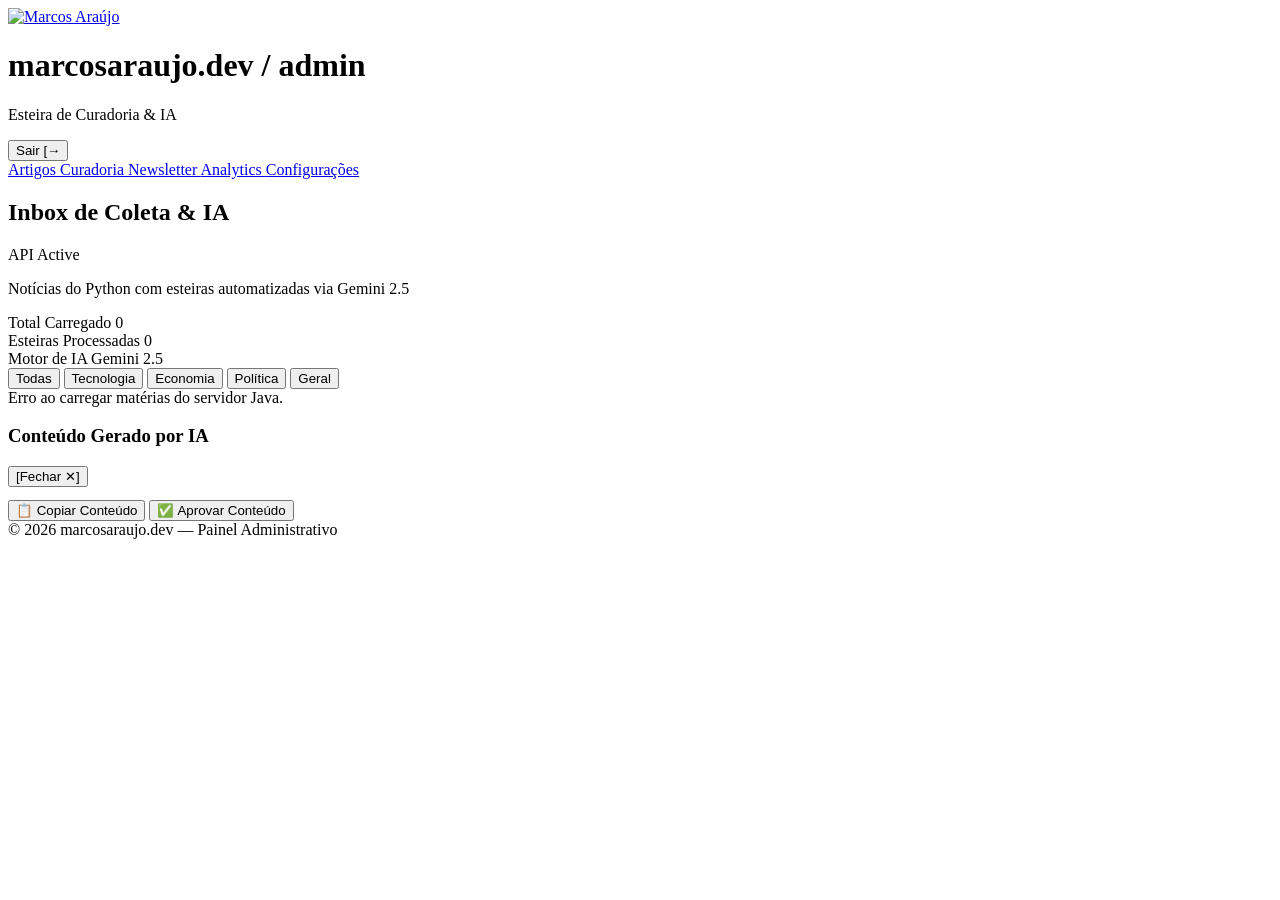
==== src/main/resources/templates/curadoria.html @ def511c6 "feat: modulo de curadoria avanço progressivo com integração ao supabase coletando da API externa em " ====
<!DOCTYPE html>
<html xmlns:th="http://www.thymeleaf.org" lang="pt-BR">
<head>
    <meta charset="UTF-8">
    <meta name="viewport" content="width=device-width, initial-scale=1.0">

    <!-- ⚡ SCRIPT ANTI-PISCADA (Executa antes do navegador desenhar a tela) -->
    <script>
        (function() {
            const savedTheme = localStorage.getItem('theme');
            const systemPrefersDark = window.matchMedia('(prefers-color-scheme: dark)').matches;
            if (savedTheme === 'dark' || (!savedTheme && systemPrefersDark)) {
                document.documentElement.classList.add('dark');
            } else {
                document.documentElement.classList.remove('dark');
            }
        })();
    </script>

    <title>Curadoria & Esteiras de IA | Admin marcosaraujo.dev</title>

    <!-- Tailwind CSS -->
    <script src="https://cdn.tailwindcss.com"></script>
    <script>
        tailwind.config = { darkMode: 'class' }
    </script>

    <!-- SDK do Supabase para WebSocket -->
    <script src="https://cdn.jsdelivr.net/npm/@supabase/supabase-js@2"></script>

    <!-- CSS Externo Isolado -->
    <link rel="stylesheet" th:href="@{/css/dashboard.css}">
</head>
<body class="bg-[#f8f9fa] dark:bg-[#121214] text-[#1a1a1a] dark:text-zinc-100 font-sans antialiased max-w-4xl mx-auto px-4 py-8 selection:bg-gray-200 dark:selection:bg-zinc-800 min-h-screen flex flex-col justify-between transition-colors duration-200">

<div>
    <!-- Navbar Minimalista Padrão do Projeto com Navegação Modular -->
    <header class="pb-4 border-b border-gray-200 dark:border-zinc-800 mb-8 space-y-4">
        <div class="flex items-center justify-between">
            <div class="flex items-center gap-3">
                <a href="/" class="shrink-0 rounded-full overflow-hidden w-9 h-9 border border-gray-200 dark:border-zinc-700">
                    <img src="https://github.com/marcosaraujodev083-tech.png" alt="Marcos Araújo" class="w-full h-full object-cover">
                </a>
                <div>
                    <h1 class="text-sm font-bold tracking-tight text-gray-900 dark:text-zinc-100">
                        marcosaraujo.dev <span class="text-xs font-mono font-normal text-gray-400 dark:text-zinc-500">/ admin</span>
                    </h1>
                    <p class="text-[11px] font-mono text-gray-500 dark:text-zinc-400">Esteira de Curadoria & IA</p>
                </div>
            </div>

            <div class="flex items-center gap-4">
                <!-- Componente da Lâmpada Retro -->
                <div th:insert="~{fragments/components :: darkModeToggle}"></div>

                <form th:action="@{/logout}" method="post">
                    <button type="submit" class="text-xs font-mono text-gray-500 dark:text-zinc-400 hover:text-red-600 dark:hover:text-red-400 transition duration-150">
                        Sair [→
                    </button>
                </form>
            </div>
        </div>

        <!-- ⚡ MENU DE NAVEGAÇÃO DOS MÓDULOS -->
        <nav class="flex items-center gap-6 pt-2 text-xs font-mono overflow-x-auto">
            <a href="/" class="text-gray-400 dark:text-zinc-500 hover:text-black dark:hover:text-zinc-200 pb-1.5 border-b-2 border-transparent transition">
                Artigos
            </a>
            <a href="/curadoria" class="text-black dark:text-zinc-100 font-bold border-b-2 border-black dark:border-zinc-100 pb-1.5 transition">
                Curadoria
            </a>
            <a href="/newsletter" class="text-gray-400 dark:text-zinc-500 hover:text-black dark:hover:text-zinc-200 pb-1.5 border-b-2 border-transparent transition">
                Newsletter
            </a>
            <a href="/analytics" class="text-gray-400 dark:text-zinc-500 hover:text-black dark:hover:text-zinc-200 pb-1.5 border-b-2 border-transparent transition">
                Analytics
            </a>
            <a href="/settings" class="text-gray-400 dark:text-zinc-500 hover:text-black dark:hover:text-zinc-200 pb-1.5 border-b-2 border-transparent transition">
                Configurações
            </a>
        </nav>
    </header>

    <!-- Conteúdo Principal do Inbox / Curadoria -->
    <main class="space-y-6">

        <!-- 1. Header Interno do Módulo -->
        <div class="flex flex-col sm:flex-row sm:items-center sm:justify-between gap-4">
            <div>
                <div class="flex items-center gap-2.5">
                    <h2 class="text-lg font-bold tracking-tight text-gray-900 dark:text-zinc-100">
                        Inbox de Coleta & IA
                    </h2>
                    <span id="realtime-status" class="inline-flex items-center gap-1.5 px-2.5 py-0.5 rounded-full text-xs font-mono font-medium bg-emerald-500/10 text-emerald-600 dark:text-emerald-400 border border-emerald-500/20">
                        <span class="w-1.5 h-1.5 rounded-full bg-emerald-500 animate-pulse"></span>
                        API Active
                    </span>
                </div>
                <p class="text-xs text-gray-500 dark:text-zinc-400 mt-1 font-mono">
                    Notícias do Python com esteiras automatizadas via Gemini 2.5
                </p>
            </div>
        </div>

        <!-- 2. Cards de Métricas Rápidas -->
        <div class="grid grid-cols-3 gap-3">
            <div class="p-3.5 rounded-xl bg-white dark:bg-zinc-900 border border-gray-200 dark:border-zinc-800 shadow-sm">
                <span class="text-[11px] font-mono text-gray-400 dark:text-zinc-500 block">Total Carregado</span>
                <span id="count-pending" class="text-xl font-bold text-gray-900 dark:text-zinc-100 mt-0.5 block">0</span>
            </div>
            <div class="p-3.5 rounded-xl bg-white dark:bg-zinc-900 border border-gray-200 dark:border-zinc-800 shadow-sm">
                <span class="text-[11px] font-mono text-gray-400 dark:text-zinc-500 block">Esteiras Processadas</span>
                <span id="count-approved" class="text-xl font-bold text-emerald-600 dark:text-emerald-400 mt-0.5 block">0</span>
            </div>
            <div class="p-3.5 rounded-xl bg-white dark:bg-zinc-900 border border-gray-200 dark:border-zinc-800 shadow-sm">
                <span class="text-[11px] font-mono text-gray-400 dark:text-zinc-500 block">Motor de IA</span>
                <span class="text-xl font-bold text-blue-600 dark:text-blue-400 mt-0.5 block">Gemini 2.5</span>
            </div>
        </div>

        <!-- 3. Navegação por Categorias (Abas de Filtro do Controller) -->
        <div class="flex items-center justify-between gap-4 pb-2 border-b border-gray-200 dark:border-zinc-800">
            <div class="flex items-center space-x-1 font-mono text-xs overflow-x-auto">

                <button type="button" onclick="carregarPorCategoria('TODAS', this)"
                        class="tab-btn px-3 py-1.5 rounded-lg bg-black dark:bg-zinc-100 text-white dark:text-black font-semibold shadow-sm transition">
                    Todas
                </button>

                <button type="button" onclick="carregarPorCategoria('Tecnologia', this)"
                        class="tab-btn px-3 py-1.5 rounded-lg text-gray-500 dark:text-zinc-400 hover:bg-gray-200/50 dark:hover:bg-zinc-800 transition">
                    Tecnologia
                </button>

                <button type="button" onclick="carregarPorCategoria('Economia', this)"
                        class="tab-btn px-3 py-1.5 rounded-lg text-gray-500 dark:text-zinc-400 hover:bg-gray-200/50 dark:hover:bg-zinc-800 transition">
                    Economia
                </button>

                <button type="button" onclick="carregarPorCategoria('Política', this)"
                        class="tab-btn px-3 py-1.5 rounded-lg text-gray-500 dark:text-zinc-400 hover:bg-gray-200/50 dark:hover:bg-zinc-800 transition">
                    Política
                </button>

                <button type="button" onclick="carregarPorCategoria('Geral', this)"
                        class="tab-btn px-3 py-1.5 rounded-lg text-gray-500 dark:text-zinc-400 hover:bg-gray-200/50 dark:hover:bg-zinc-800 transition">
                    Geral
                </button>

            </div>
        </div>

        <!-- 4. Feed de Notícias Dinâmico -->
        <section id="news-feed" class="space-y-4">
            <div id="loading-spinner" class="text-center py-8 font-mono text-xs text-gray-400">
                Carregando matérias da esteira...
            </div>
        </section>

    </main>
</div>

<!-- 5. MODAL DE EXIBIÇÃO DE CONTEÚDO GERADO PELA IA -->
<div id="ai-modal" class="hidden fixed inset-0 bg-black/60 backdrop-blur-sm z-50 flex items-center justify-center p-4">
    <div class="bg-white dark:bg-zinc-900 border border-gray-200 dark:border-zinc-800 rounded-2xl max-w-2xl w-full p-6 shadow-2xl flex flex-col max-h-[85vh]">
        <div class="flex items-center justify-between pb-4 border-b border-gray-100 dark:border-zinc-800">
            <h3 id="modal-title" class="text-sm font-bold font-mono text-gray-900 dark:text-zinc-100">
                Conteúdo Gerado por IA
            </h3>
            <button onclick="fecharModal()" class="text-gray-400 hover:text-black dark:hover:text-white font-mono text-xs">
                [Fechar ✕]
            </button>
        </div>

        <div class="py-4 overflow-y-auto flex-1">
            <pre id="modal-body" class="text-xs font-mono text-gray-700 dark:text-zinc-300 whitespace-pre-wrap leading-relaxed bg-gray-50 dark:bg-zinc-950 p-4 rounded-xl border border-gray-100 dark:border-zinc-800/80"></pre>
        </div>

        <div class="flex items-center justify-end gap-2 pt-4 border-t border-gray-100 dark:border-zinc-800">
            <button type="button" onclick="copiarConteudoModal()" class="px-3 py-1.5 text-xs font-mono font-medium rounded-lg bg-gray-100 dark:bg-zinc-800 text-gray-700 dark:text-zinc-200 hover:bg-gray-200 dark:hover:bg-zinc-700 transition">
                📋 Copiar Conteúdo
            </button>
            <button type="button" id="btnAprovarBlog" onclick="aprovarArtigoBlog()" class="hidden px-3 py-1.5 text-xs font-mono font-medium rounded-lg bg-emerald-600 hover:bg-emerald-700 text-white transition shadow-sm">
                ✅ Aprovar Conteúdo
            </button>
        </div>
    </div>
</div>

<!-- Footer Padrão -->
<footer class="mt-12 pt-6 border-t border-gray-100 dark:border-zinc-800 text-center text-[11px] text-gray-400 dark:text-zinc-500 font-mono">
    &copy; <span th:text="${#temporals.format(#temporals.createNow(), 'yyyy')}">2026</span> marcosaraujo.dev — Painel Administrativo
</footer>

<!-- ⚡ JAVASCRIPT DE INTEGRAÇÃO COM O BACKEND JAVA -->
<script>
    let currentCategory = 'TODAS';
    let currentItemId = null; // Guarda o ID da matéria ativa na modal

    // Carrega as notícias assim que a página abre
    document.addEventListener('DOMContentLoaded', () => {
        carregarNoticias('TODAS');
    });

    // Função para alternar abas e buscar do controller Java
    function carregarPorCategoria(categoria, btnElement) {
        currentCategory = categoria;

        // Estilização das abas
        document.querySelectorAll('.tab-btn').forEach(btn => {
            btn.className = 'tab-btn px-3 py-1.5 rounded-lg text-gray-500 dark:text-zinc-400 hover:bg-gray-200/50 dark:hover:bg-zinc-800 transition font-mono text-xs';
        });
        btnElement.className = 'tab-btn px-3 py-1.5 rounded-lg bg-black dark:bg-zinc-100 text-white dark:text-black font-semibold shadow-sm transition font-mono text-xs';

        carregarNoticias(categoria);
    }

    // Requisição GET para o CuradoriaController
    async function carregarNoticias(categoria) {
        const feed = document.getElementById('news-feed');
        feed.innerHTML = `<div class="text-center py-8 font-mono text-xs text-gray-400">Buscando notícias...</div>`;

        try {
            const url = `/api/admin/curadoria/categoria/${categoria}`;

            const response = await fetch(url);
            const items = await response.json();

            document.getElementById('count-pending').innerText = items.length;
            renderizarCards(items);
        } catch (error) {
            feed.innerHTML = `<div class="text-center py-8 font-mono text-xs text-red-500">Erro ao carregar matérias do servidor Java.</div>`;
        }
    }

    // Renderiza cada card de notícia com os botões das esteiras
    function renderizarCards(items) {
        const feed = document.getElementById('news-feed');

        if (!items || items.length === 0) {
            feed.innerHTML = `<div class="text-center py-8 font-mono text-xs text-gray-400">Nenhuma matéria encontrada nesta categoria.</div>`;
            return;
        }

        feed.innerHTML = items.map(item => `
            <article class="p-5 rounded-xl bg-white dark:bg-zinc-900 border border-gray-200 dark:border-zinc-800 shadow-sm space-y-3">
                <div class="flex items-center justify-between text-xs font-mono text-gray-400 dark:text-zinc-500">
                    <div class="flex items-center space-x-2">
                        <span class="px-2 py-0.5 rounded bg-blue-50 dark:bg-blue-950/50 text-blue-600 dark:text-blue-400 font-semibold">
                            ${item.sourceName || item.source_name || 'Fonte'}
                        </span>
                        <span>•</span>
                        <span class="px-2 py-0.5 rounded bg-gray-100 dark:bg-zinc-800 text-gray-600 dark:text-zinc-300 font-medium">
                            ${item.category || 'Geral'}
                        </span>
                    </div>
                    <button onclick="executarCategorizacao(${item.id})" class="text-[11px] text-purple-600 dark:text-purple-400 hover:underline">
                        🤖 Triar Categoria (Gemini)
                    </button>
                </div>

                <h2 class="text-base font-bold text-gray-900 dark:text-zinc-100 leading-snug">
                    ${item.title}
                </h2>

                <p class="text-sm text-gray-600 dark:text-zinc-300 leading-relaxed line-clamp-3">
                    ${item.content || item.description || item.summary || 'Sem conteúdo estendido.'}
                </p>

                <!-- ESTEIRAS DE PROCESSAMENTO DE IA -->
                <div class="pt-3 border-t border-gray-100 dark:border-zinc-800/60 flex flex-wrap items-center justify-between gap-2">
                    <a href="${item.url}" target="_blank" rel="noopener noreferrer" class="text-xs font-mono text-gray-400 hover:text-black dark:hover:text-white transition">
                        Ver Original ↗
                    </a>

                    <div class="flex flex-wrap items-center gap-1.5">
                        <button onclick="gerarBlog(${item.id})" class="px-2.5 py-1 text-[11px] font-mono font-medium bg-emerald-50 dark:bg-emerald-950/40 text-emerald-600 dark:text-emerald-400 rounded-md border border-emerald-500/20 hover:bg-emerald-100 transition">
                            📝 Blog (HTML)
                        </button>
                        <button onclick="gerarYouTube(${item.id})" class="px-2.5 py-1 text-[11px] font-mono font-medium bg-red-50 dark:bg-red-950/40 text-red-600 dark:text-red-400 rounded-md border border-red-500/20 hover:bg-red-100 transition">
                            🎬 Roteiro YT
                        </button>
                        <button onclick="gerarLinkedIn(${item.id})" class="px-2.5 py-1 text-[11px] font-mono font-medium bg-blue-50 dark:bg-blue-950/40 text-blue-600 dark:text-blue-400 rounded-md border border-blue-500/20 hover:bg-blue-100 transition">
                            💼 Post LinkedIn
                        </button>
                    </div>
                </div>
            </article>
        `).join('');
    }

    // 🤖 1. Dispara Auto-Categorização
    async function executarCategorizacao(id) {
        try {
            const res = await fetch(`/api/admin/curadoria/${id}/categorize`, { method: 'POST' });
            if (res.ok) {
                carregarNoticias(currentCategory);
            }
        } catch (e) {
            console.error('Erro na categorização:', e);
        }
    }

    // 📝 2. Dispara Gerador de Blog
    async function gerarBlog(id) {
        currentItemId = id; // Define o ID ativo para a aprovação
        abrirModal('Gerando Artigo para Blog...', 'Aguarde a resposta do Gemini...', false);
        try {
            const res = await fetch(`/api/admin/curadoria/${id}/generate-blog`, { method: 'POST' });
            const data = await res.json();
            abrirModal('Artigo de Blog Gerado (HTML)', data.blogContent || 'Conteúdo gerado vazio.', true);
        } catch (e) {
            abrirModal('Erro', 'Falha ao conectar com o serviço de IA.', false);
        }
    }

    // 🎬 3. Dispara Gerador de YouTube
    async function gerarYouTube(id) {
        currentItemId = id;
        abrirModal('Gerando Roteiro para YouTube...', 'Aguarde a resposta do Gemini...', false);
        try {
            const res = await fetch(`/api/admin/curadoria/${id}/generate-youtube`, { method: 'POST' });
            const data = await res.json();
            abrirModal('Roteiro Estruturado YouTube (JSON)', data.youtubeScript || 'Conteúdo gerado vazio.', false);
        } catch (e) {
            abrirModal('Erro', 'Falha ao conectar com o serviço de IA.', false);
        }
    }

    // 💼 4. Dispara Gerador de LinkedIn
    async function gerarLinkedIn(id) {
        currentItemId = id;
        abrirModal('Gerando Post do LinkedIn...', 'Aguarde a resposta do Gemini...', false);
        try {
            const res = await fetch(`/api/admin/curadoria/${id}/generate-linkedin`, { method: 'POST' });
            const data = await res.json();
            abrirModal('Post Formatado para LinkedIn', data.linkedinContent || 'Conteúdo gerado vazio.', false);
        } catch (e) {
            abrirModal('Erro', 'Falha ao conectar com o serviço de IA.', false);
        }
    }

    // Funções do Modal
    function abrirModal(titulo, conteudo, showApproveButton = false) {
        document.getElementById('modal-title').innerText = titulo;
        document.getElementById('modal-body').innerText = conteudo;

        const btnApprove = document.getElementById('btnAprovarBlog');
        if (showApproveButton) {
            btnApprove.classList.remove('hidden');
            btnApprove.disabled = false;
            btnApprove.innerText = '✅ Aprovar Conteúdo';
        } else {
            btnApprove.classList.add('hidden');
        }

        document.getElementById('ai-modal').classList.remove('hidden');
    }

    function fecharModal() {
        document.getElementById('ai-modal').classList.add('hidden');
    }

    function copiarConteudoModal() {
        const text = document.getElementById('modal-body').innerText;
        navigator.clipboard.writeText(text);
        alert('Conteúdo copiado para a área de transferência!');
    }

    // ✅ Aprova o Artigo de Blog
    function aprovarArtigoBlog() {
        if (!currentItemId) return;

        const btn = document.getElementById('btnAprovarBlog');
        btn.disabled = true;
        btn.innerText = '⏳ Salvando...';

        fetch(`/api/admin/curadoria/${currentItemId}/approve-blog`, {
            method: 'POST',
            headers: {
                'Content-Type': 'application/json'
            }
        })
        .then(response => {
            if (!response.ok) throw new Error('Falha ao aprovar artigo');
            return response.json();
        })
        .then(data => {
            alert('🎉 Artigo aprovado com sucesso!');
            fecharModal();
            carregarNoticias(currentCategory);
        })
        .catch(error => {
            console.error(error);
            alert('❌ Erro ao aprovar conteúdo');
            btn.disabled = false;
            btn.innerText = '✅ Aprovar Conteúdo';
        });
    }
</script>
</body>
</html>
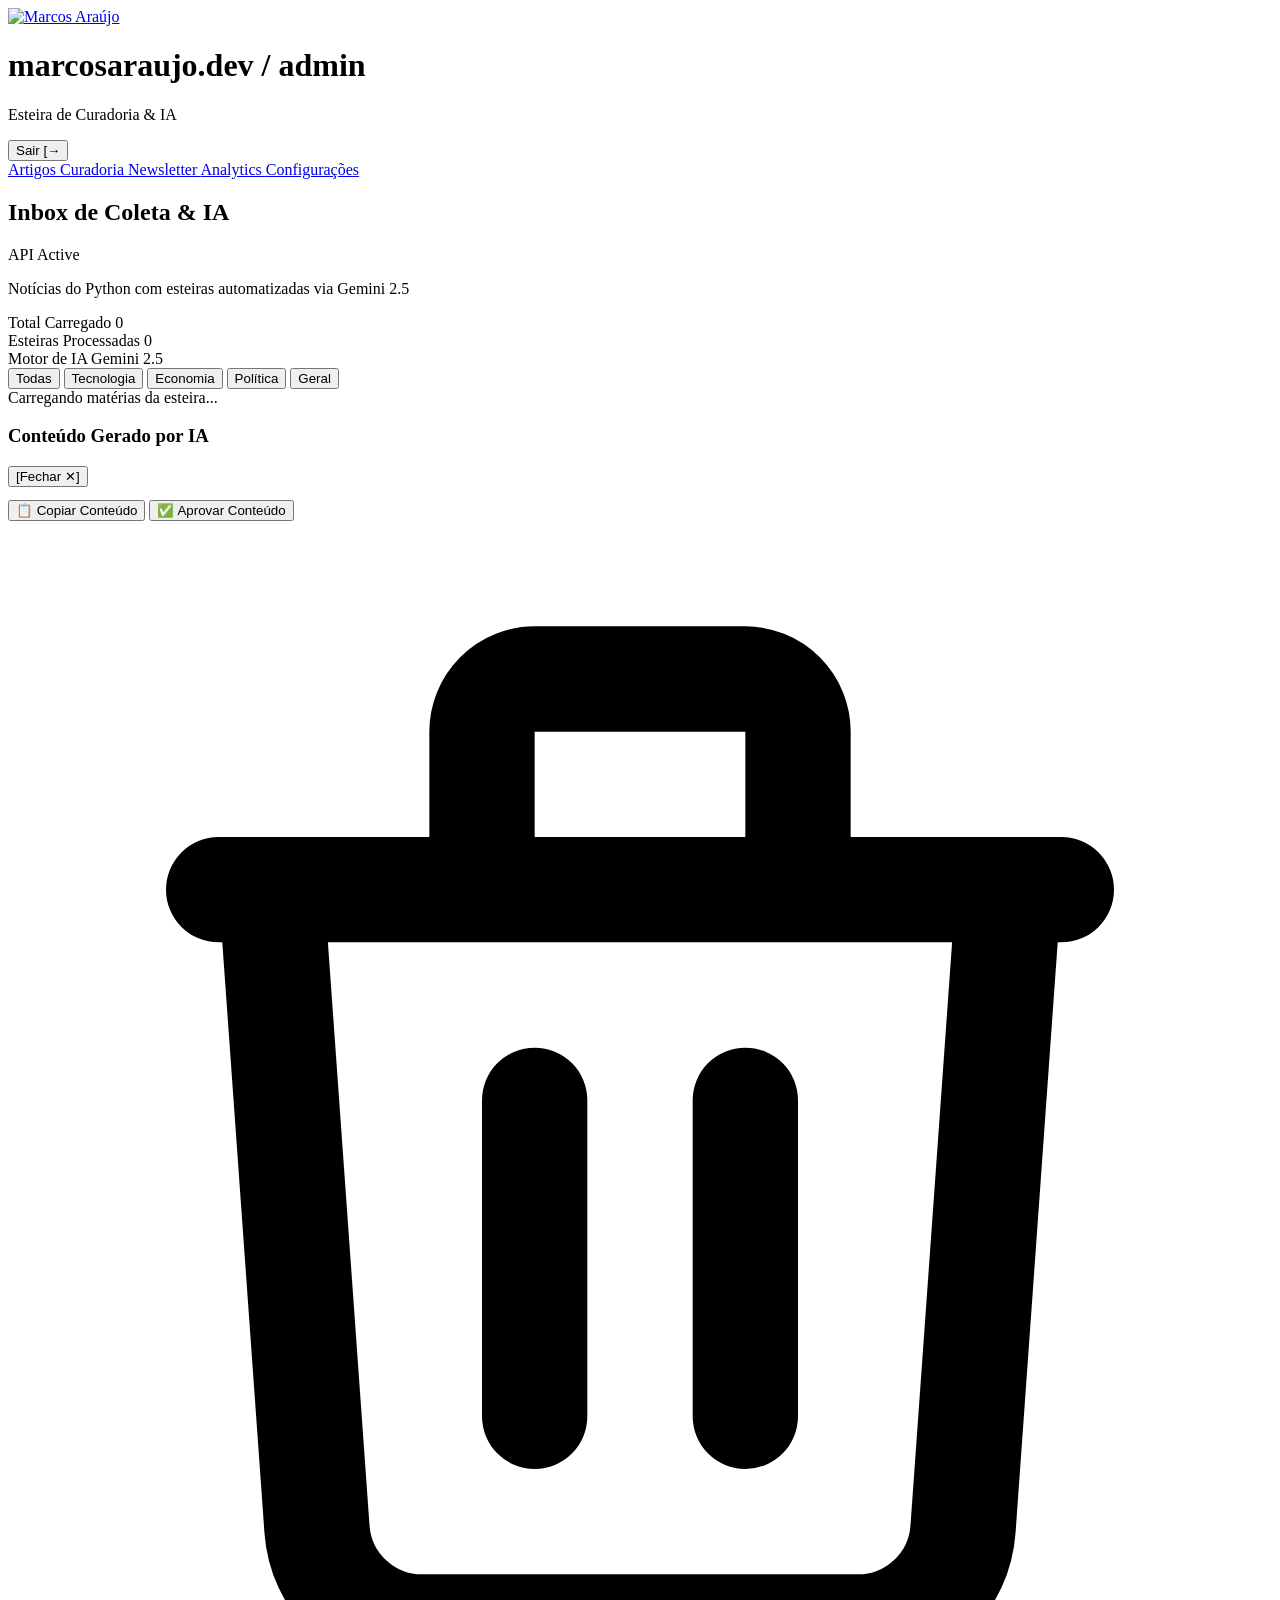
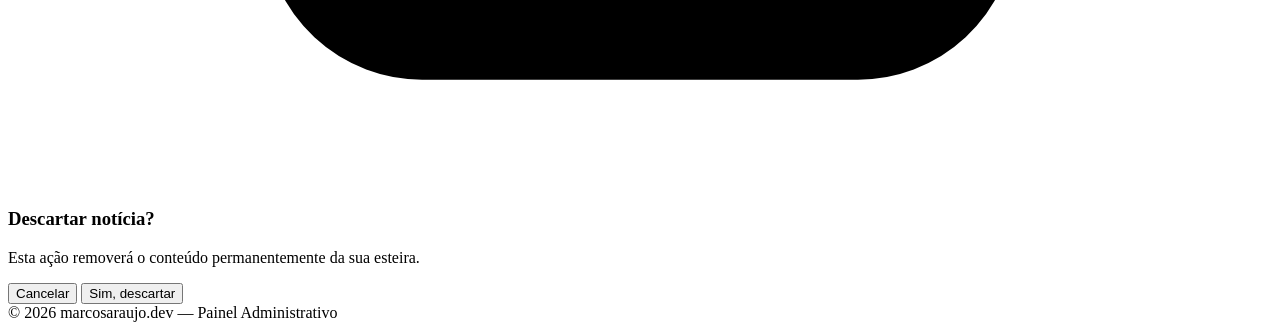
==== commit 3f236bbc: "feat: atualizações de melhorias, acrescimo de informações coletadas pelo modulo curadoria, imagem da" ====
--- a/src/main/resources/templates/curadoria.html
+++ b/src/main/resources/templates/curadoria.html
@@ -3,6 +3,10 @@
 <head>
     <meta charset="UTF-8">
     <meta name="viewport" content="width=device-width, initial-scale=1.0">
+
+    <!-- 🔒 META TAGS CSRF (Necessário para requisições POST/DELETE no Spring Security) -->
+    <meta name="_csrf" th:content="${_csrf.token}"/>
+    <meta name="_csrf_header" th:content="${_csrf.headerName}"/>
 
     <!-- ⚡ SCRIPT ANTI-PISCADA (Executa antes do navegador desenhar a tela) -->
     <script>
@@ -187,216 +191,38 @@
     </div>
 </div>
 
+<!-- 🗑️ 6. MODAL DE CONFIRMAÇÃO DE DESCARTE DE NOTÍCIA -->
+<div id="modal-descarte" class="hidden fixed inset-0 bg-black/60 backdrop-blur-sm z-50 flex items-center justify-center p-4">
+    <div class="bg-white dark:bg-zinc-900 border border-gray-200 dark:border-zinc-800 rounded-2xl max-w-sm w-full p-6 text-center shadow-xl">
+        <div class="w-12 h-12 bg-red-100 dark:bg-red-950/50 text-red-600 dark:text-red-400 rounded-full flex items-center justify-center mx-auto mb-4">
+            <svg class="w-6 h-6" fill="none" stroke="currentColor" viewBox="0 0 24 24">
+                <path stroke-linecap="round" stroke-linejoin="round" stroke-width="2" d="M19 7l-.867 12.142A2 2 0 0116.138 21H7.862a2 2 0 01-1.995-1.858L5 7m5 4v6m4-6v6m1-10V4a1 1 0 00-1-1h-4a1 1 0 00-1 1v3M4 7h16"></path>
+            </svg>
+        </div>
+        <h3 class="text-base font-bold text-gray-900 dark:text-zinc-100 mb-1">Descartar notícia?</h3>
+        <p class="text-xs text-gray-500 dark:text-zinc-400 mb-6 font-mono">Esta ação removerá o conteúdo permanentemente da sua esteira.</p>
+
+        <div class="flex items-center gap-3 font-mono text-xs">
+            <button type="button" onclick="fecharModalDescarte()" class="flex-1 py-2 font-medium rounded-lg border border-gray-200 dark:border-zinc-700 text-gray-700 dark:text-zinc-300 hover:bg-gray-50 dark:hover:bg-zinc-800 transition">
+                Cancelar
+            </button>
+            <button type="button" onclick="executarExclusao()" class="flex-1 py-2 font-medium rounded-lg bg-red-600 hover:bg-red-700 text-white transition shadow-sm">
+                Sim, descartar
+            </button>
+        </div>
+    </div>
+</div>
+
 <!-- Footer Padrão -->
 <footer class="mt-12 pt-6 border-t border-gray-100 dark:border-zinc-800 text-center text-[11px] text-gray-400 dark:text-zinc-500 font-mono">
     &copy; <span th:text="${#temporals.format(#temporals.createNow(), 'yyyy')}">2026</span> marcosaraujo.dev — Painel Administrativo
 </footer>
 
-<!-- ⚡ JAVASCRIPT DE INTEGRAÇÃO COM O BACKEND JAVA -->
-<script>
-    let currentCategory = 'TODAS';
-    let currentItemId = null; // Guarda o ID da matéria ativa na modal
-
-    // Carrega as notícias assim que a página abre
-    document.addEventListener('DOMContentLoaded', () => {
-        carregarNoticias('TODAS');
-    });
-
-    // Função para alternar abas e buscar do controller Java
-    function carregarPorCategoria(categoria, btnElement) {
-        currentCategory = categoria;
-
-        // Estilização das abas
-        document.querySelectorAll('.tab-btn').forEach(btn => {
-            btn.className = 'tab-btn px-3 py-1.5 rounded-lg text-gray-500 dark:text-zinc-400 hover:bg-gray-200/50 dark:hover:bg-zinc-800 transition font-mono text-xs';
-        });
-        btnElement.className = 'tab-btn px-3 py-1.5 rounded-lg bg-black dark:bg-zinc-100 text-white dark:text-black font-semibold shadow-sm transition font-mono text-xs';
-
-        carregarNoticias(categoria);
-    }
-
-    // Requisição GET para o CuradoriaController
-    async function carregarNoticias(categoria) {
-        const feed = document.getElementById('news-feed');
-        feed.innerHTML = `<div class="text-center py-8 font-mono text-xs text-gray-400">Buscando notícias...</div>`;
-
-        try {
-            const url = `/api/admin/curadoria/categoria/${categoria}`;
-
-            const response = await fetch(url);
-            const items = await response.json();
-
-            document.getElementById('count-pending').innerText = items.length;
-            renderizarCards(items);
-        } catch (error) {
-            feed.innerHTML = `<div class="text-center py-8 font-mono text-xs text-red-500">Erro ao carregar matérias do servidor Java.</div>`;
-        }
-    }
-
-    // Renderiza cada card de notícia com os botões das esteiras
-    function renderizarCards(items) {
-        const feed = document.getElementById('news-feed');
-
-        if (!items || items.length === 0) {
-            feed.innerHTML = `<div class="text-center py-8 font-mono text-xs text-gray-400">Nenhuma matéria encontrada nesta categoria.</div>`;
-            return;
-        }
-
-        feed.innerHTML = items.map(item => `
-            <article class="p-5 rounded-xl bg-white dark:bg-zinc-900 border border-gray-200 dark:border-zinc-800 shadow-sm space-y-3">
-                <div class="flex items-center justify-between text-xs font-mono text-gray-400 dark:text-zinc-500">
-                    <div class="flex items-center space-x-2">
-                        <span class="px-2 py-0.5 rounded bg-blue-50 dark:bg-blue-950/50 text-blue-600 dark:text-blue-400 font-semibold">
-                            ${item.sourceName || item.source_name || 'Fonte'}
-                        </span>
-                        <span>•</span>
-                        <span class="px-2 py-0.5 rounded bg-gray-100 dark:bg-zinc-800 text-gray-600 dark:text-zinc-300 font-medium">
-                            ${item.category || 'Geral'}
-                        </span>
-                    </div>
-                    <button onclick="executarCategorizacao(${item.id})" class="text-[11px] text-purple-600 dark:text-purple-400 hover:underline">
-                        🤖 Triar Categoria (Gemini)
-                    </button>
-                </div>
-
-                <h2 class="text-base font-bold text-gray-900 dark:text-zinc-100 leading-snug">
-                    ${item.title}
-                </h2>
-
-                <p class="text-sm text-gray-600 dark:text-zinc-300 leading-relaxed line-clamp-3">
-                    ${item.content || item.description || item.summary || 'Sem conteúdo estendido.'}
-                </p>
-
-                <!-- ESTEIRAS DE PROCESSAMENTO DE IA -->
-                <div class="pt-3 border-t border-gray-100 dark:border-zinc-800/60 flex flex-wrap items-center justify-between gap-2">
-                    <a href="${item.url}" target="_blank" rel="noopener noreferrer" class="text-xs font-mono text-gray-400 hover:text-black dark:hover:text-white transition">
-                        Ver Original ↗
-                    </a>
-
-                    <div class="flex flex-wrap items-center gap-1.5">
-                        <button onclick="gerarBlog(${item.id})" class="px-2.5 py-1 text-[11px] font-mono font-medium bg-emerald-50 dark:bg-emerald-950/40 text-emerald-600 dark:text-emerald-400 rounded-md border border-emerald-500/20 hover:bg-emerald-100 transition">
-                            📝 Blog (HTML)
-                        </button>
-                        <button onclick="gerarYouTube(${item.id})" class="px-2.5 py-1 text-[11px] font-mono font-medium bg-red-50 dark:bg-red-950/40 text-red-600 dark:text-red-400 rounded-md border border-red-500/20 hover:bg-red-100 transition">
-                            🎬 Roteiro YT
-                        </button>
-                        <button onclick="gerarLinkedIn(${item.id})" class="px-2.5 py-1 text-[11px] font-mono font-medium bg-blue-50 dark:bg-blue-950/40 text-blue-600 dark:text-blue-400 rounded-md border border-blue-500/20 hover:bg-blue-100 transition">
-                            💼 Post LinkedIn
-                        </button>
-                    </div>
-                </div>
-            </article>
-        `).join('');
-    }
-
-    // 🤖 1. Dispara Auto-Categorização
-    async function executarCategorizacao(id) {
-        try {
-            const res = await fetch(`/api/admin/curadoria/${id}/categorize`, { method: 'POST' });
-            if (res.ok) {
-                carregarNoticias(currentCategory);
-            }
-        } catch (e) {
-            console.error('Erro na categorização:', e);
-        }
-    }
-
-    // 📝 2. Dispara Gerador de Blog
-    async function gerarBlog(id) {
-        currentItemId = id; // Define o ID ativo para a aprovação
-        abrirModal('Gerando Artigo para Blog...', 'Aguarde a resposta do Gemini...', false);
-        try {
-            const res = await fetch(`/api/admin/curadoria/${id}/generate-blog`, { method: 'POST' });
-            const data = await res.json();
-            abrirModal('Artigo de Blog Gerado (HTML)', data.blogContent || 'Conteúdo gerado vazio.', true);
-        } catch (e) {
-            abrirModal('Erro', 'Falha ao conectar com o serviço de IA.', false);
-        }
-    }
-
-    // 🎬 3. Dispara Gerador de YouTube
-    async function gerarYouTube(id) {
-        currentItemId = id;
-        abrirModal('Gerando Roteiro para YouTube...', 'Aguarde a resposta do Gemini...', false);
-        try {
-            const res = await fetch(`/api/admin/curadoria/${id}/generate-youtube`, { method: 'POST' });
-            const data = await res.json();
-            abrirModal('Roteiro Estruturado YouTube (JSON)', data.youtubeScript || 'Conteúdo gerado vazio.', false);
-        } catch (e) {
-            abrirModal('Erro', 'Falha ao conectar com o serviço de IA.', false);
-        }
-    }
-
-    // 💼 4. Dispara Gerador de LinkedIn
-    async function gerarLinkedIn(id) {
-        currentItemId = id;
-        abrirModal('Gerando Post do LinkedIn...', 'Aguarde a resposta do Gemini...', false);
-        try {
-            const res = await fetch(`/api/admin/curadoria/${id}/generate-linkedin`, { method: 'POST' });
-            const data = await res.json();
-            abrirModal('Post Formatado para LinkedIn', data.linkedinContent || 'Conteúdo gerado vazio.', false);
-        } catch (e) {
-            abrirModal('Erro', 'Falha ao conectar com o serviço de IA.', false);
-        }
-    }
-
-    // Funções do Modal
-    function abrirModal(titulo, conteudo, showApproveButton = false) {
-        document.getElementById('modal-title').innerText = titulo;
-        document.getElementById('modal-body').innerText = conteudo;
-
-        const btnApprove = document.getElementById('btnAprovarBlog');
-        if (showApproveButton) {
-            btnApprove.classList.remove('hidden');
-            btnApprove.disabled = false;
-            btnApprove.innerText = '✅ Aprovar Conteúdo';
-        } else {
-            btnApprove.classList.add('hidden');
-        }
-
-        document.getElementById('ai-modal').classList.remove('hidden');
-    }
-
-    function fecharModal() {
-        document.getElementById('ai-modal').classList.add('hidden');
-    }
-
-    function copiarConteudoModal() {
-        const text = document.getElementById('modal-body').innerText;
-        navigator.clipboard.writeText(text);
-        alert('Conteúdo copiado para a área de transferência!');
-    }
-
-    // ✅ Aprova o Artigo de Blog
-    function aprovarArtigoBlog() {
-        if (!currentItemId) return;
-
-        const btn = document.getElementById('btnAprovarBlog');
-        btn.disabled = true;
-        btn.innerText = '⏳ Salvando...';
-
-        fetch(`/api/admin/curadoria/${currentItemId}/approve-blog`, {
-            method: 'POST',
-            headers: {
-                'Content-Type': 'application/json'
-            }
-        })
-        .then(response => {
-            if (!response.ok) throw new Error('Falha ao aprovar artigo');
-            return response.json();
-        })
-        .then(data => {
-            alert('🎉 Artigo aprovado com sucesso!');
-            fecharModal();
-            carregarNoticias(currentCategory);
-        })
-        .catch(error => {
-            console.error(error);
-            alert('❌ Erro ao aprovar conteúdo');
-            btn.disabled = false;
-            btn.innerText = '✅ Aprovar Conteúdo';
-        });
-    }
-</script>
+<!-- ⚡ JAVASCRIPT SEPARADO POR RESPONSABILIDADES -->
+<!-- 1. Script Base (Modais, utilitários globais e CSRF) -->
+<script th:src="@{/js/curadoria.js}"></script>
+<!-- 2. Script do Módulo Inbox (Notícias, filtros e esteiras) -->
+<script th:src="@{/js/curadoria-inbox.js}"></script>
+
 </body>
 </html>
